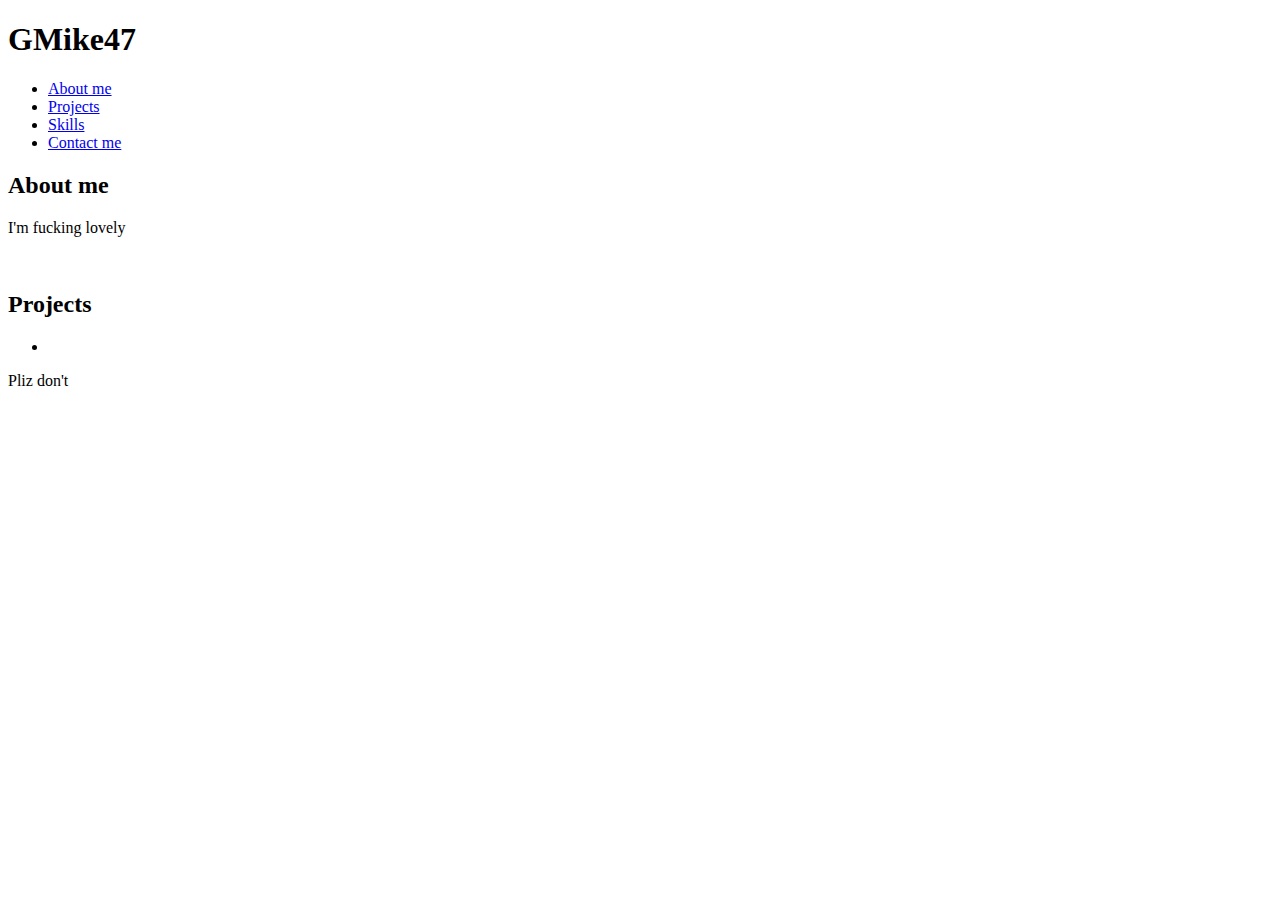
==== index.html @ 8778cb97 "secind commit" ====
<!DOCTYPE html>
<html>
    <head>
        <link href="./style" rel="stylesheet">
        <title>My Portfolio</title>
    </head>
    <body>
        <header>
            <h1>GMike47</h1>
            <nav>
                <ul>
                    <li><a href="#about me">About me</a></li>
                    <li><a href="#projects">Projects</a></li>
                    <li><a href="#skillz">Skills</a></li>
                    <li><a href="#contact me">Contact me</a></li>
                </ul>
            </nav>
        </header>
        <section id="about me">
            <h2>About me</h2>
            <p>I'm fucking lovely</p>
            <img href="./reso/sdfsdsgfdg.png">
        </section>
        <section id="projects">
            <h2>Projects</h2>
            <ul>
                <li></li>
            </ul>
        </section>
        <section id="skillz">

        </section>
        <footer id="contact me">
            <p>Pliz don't</p>
        </footer>
    </body>
</html>
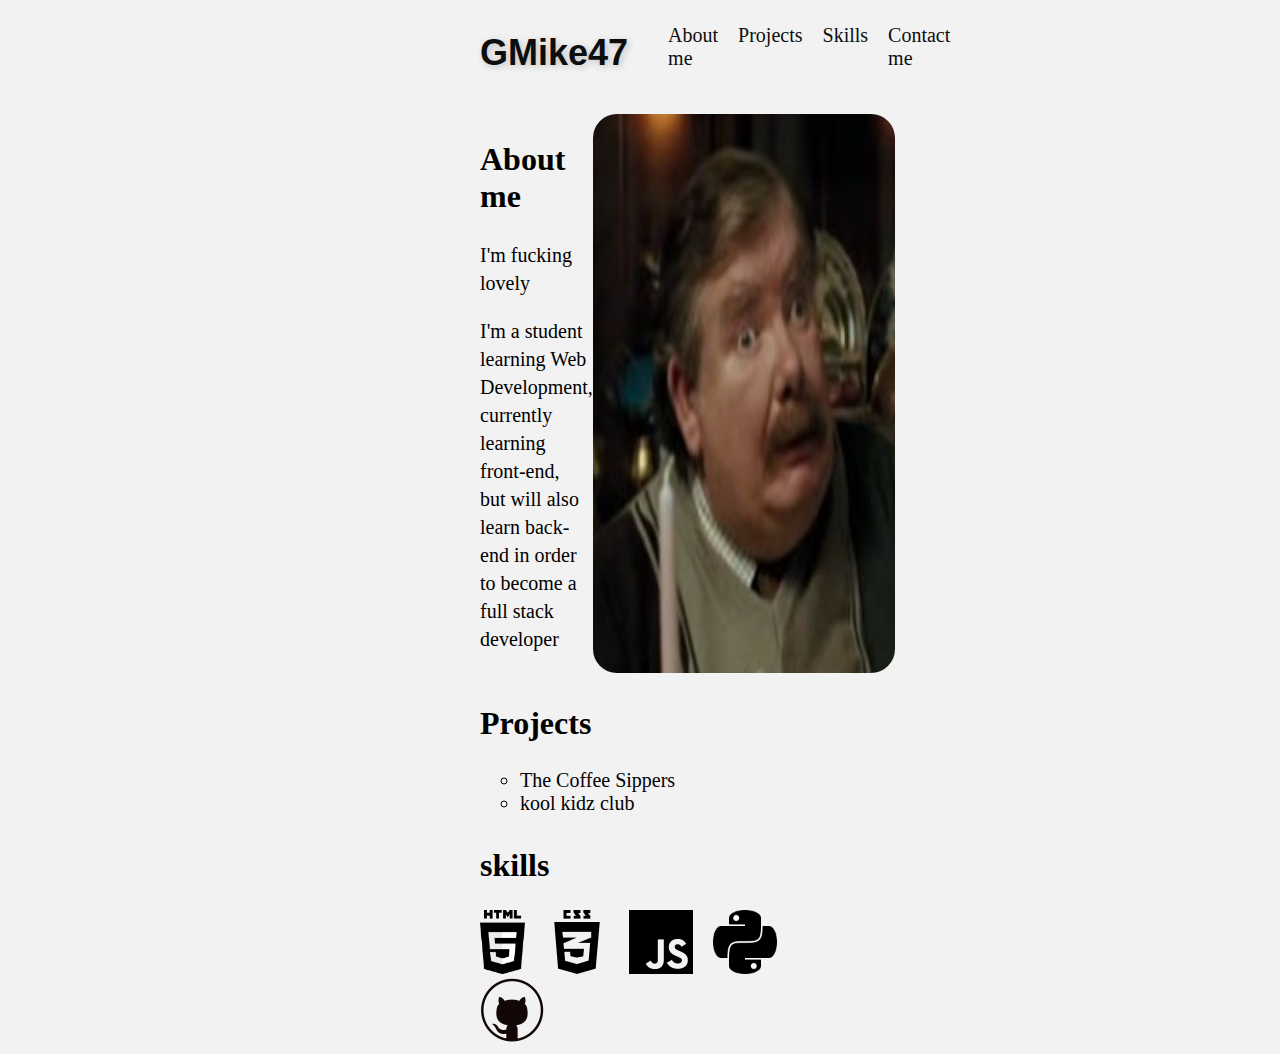
==== commit 536e234b: "made contact page, need more work" ====
--- a/index.html
+++ b/index.html
@@ -1,37 +1,46 @@
 <!DOCTYPE html>
 <html>
     <head>
-        <link href="./style" rel="stylesheet">
-        <title>My Portfolio</title>
+        <link href="./style.css" rel="stylesheet">
+        <title>GMike47 Portfolio</title>
     </head>
     <body>
         <header>
             <h1>GMike47</h1>
-            <nav>
-                <ul>
-                    <li><a href="#about me">About me</a></li>
-                    <li><a href="#projects">Projects</a></li>
-                    <li><a href="#skillz">Skills</a></li>
-                    <li><a href="#contact me">Contact me</a></li>
-                </ul>
-            </nav>
+            <ul class="nav">
+                <li><a href="#aboutMe">About me</a></li>
+                <li><a href="#projects">Projects</a></li>
+                <li><a href="#skillz">Skills</a></li>
+                <li><a href="./contact.html">Contact me</a></li>
+            </ul>
         </header>
-        <section id="about me">
-            <h2>About me</h2>
-            <p>I'm fucking lovely</p>
-            <img href="./reso/sdfsdsgfdg.png">
+        <section id="aboutMe">
+            <div class="info">
+                <h2>About me</h2>
+                <p>I'm fucking lovely</p>
+                <p>I'm a student learning Web Development, currently learning front-end,<br> but will also learn back-end in order to become a full stack developer</p>
+            </div>
+            <img src="./reso/sdfsdsgfdg.png" alt="A picture of Vernon Dudley">
         </section>
         <section id="projects">
             <h2>Projects</h2>
             <ul>
-                <li></li>
+                <li>The Coffee Sippers</li>
+                <li>kool kidz club</li>
             </ul>
         </section>
         <section id="skillz">
-
+            <h2>skills</h2>
+            <div class="set">
+                <img src="./reso/kindpng_html.png" alt="html">
+                <img src="./reso/pngwing.com css.png" alt="css">
+                <img src="./reso/javascript_logo_icon_145155.png" alt="javascript">
+                <img src="./reso/768px-Python_icon_(black_and_white).svg.png" alt="python">
+                <img src="./reso/toppng.com-github-logo-transparent-512x512.png" alt="github">
+            </div>
         </section>
-        <footer id="contact me">
-            <p>Pliz don't</p>
-        </footer>
+        <footer id="frog">
+            <embed>
+            </footer>
     </body>
 </html>--- a/style.css
+++ b/style.css
@@ -0,0 +1,94 @@
+html {
+    font-size: 16px;
+}
+
+body {
+    background-color: #f2f2f2;
+    margin-right: 30rem;
+    margin-left: 30rem;
+}
+
+header {
+    display: flex;
+    justify-content: space-between;
+}
+
+h1 {
+    color: #0d0d0d;
+    text-shadow: 2px 2px 7px silver;
+    font-family: 'Cascadia Code', Helvetica, sans-serif;
+    font-size: 2.25rem;
+}
+
+.nav {
+    display: flex;
+    list-style: none;
+    justify-content: space-around;
+}
+
+.nav li {
+    margin-right: 1.25rem;
+    text-decoration: none;
+}
+
+.nav a {
+    text-decoration: none;
+    font-size: 1.25rem;
+    color: #0d0d0d;
+}
+
+.nav a:hover {
+    opacity: 0.75;
+    font-weight: 600;
+}
+
+#aboutMe {
+    display: flex;
+    justify-content: space-between;
+    margin-top: 1rem;
+}
+
+.info h2 {
+    font-size: 2rem;
+}
+
+.info p {
+    font-size: 1.25rem;
+    line-height: 1.4;
+}
+
+#aboutMe img {
+    border-radius: 1.5rem;
+}
+
+#projects {
+    margin-top: 2rem;
+}
+
+#projects h2 {
+    font-size: 2rem;
+    font-weight: 600;
+}
+
+#projects ul {
+    list-style: circle;
+}
+
+#projects li {
+    font-size: 1.25rem;
+}
+
+#skillz {
+    margin-top: 2rem;
+}
+
+#skillz h2 {
+    font-size: 2rem;
+}
+
+
+#skillz img {
+    height: 4rem;
+    width: auto;
+    margin-right: 1rem;
+}
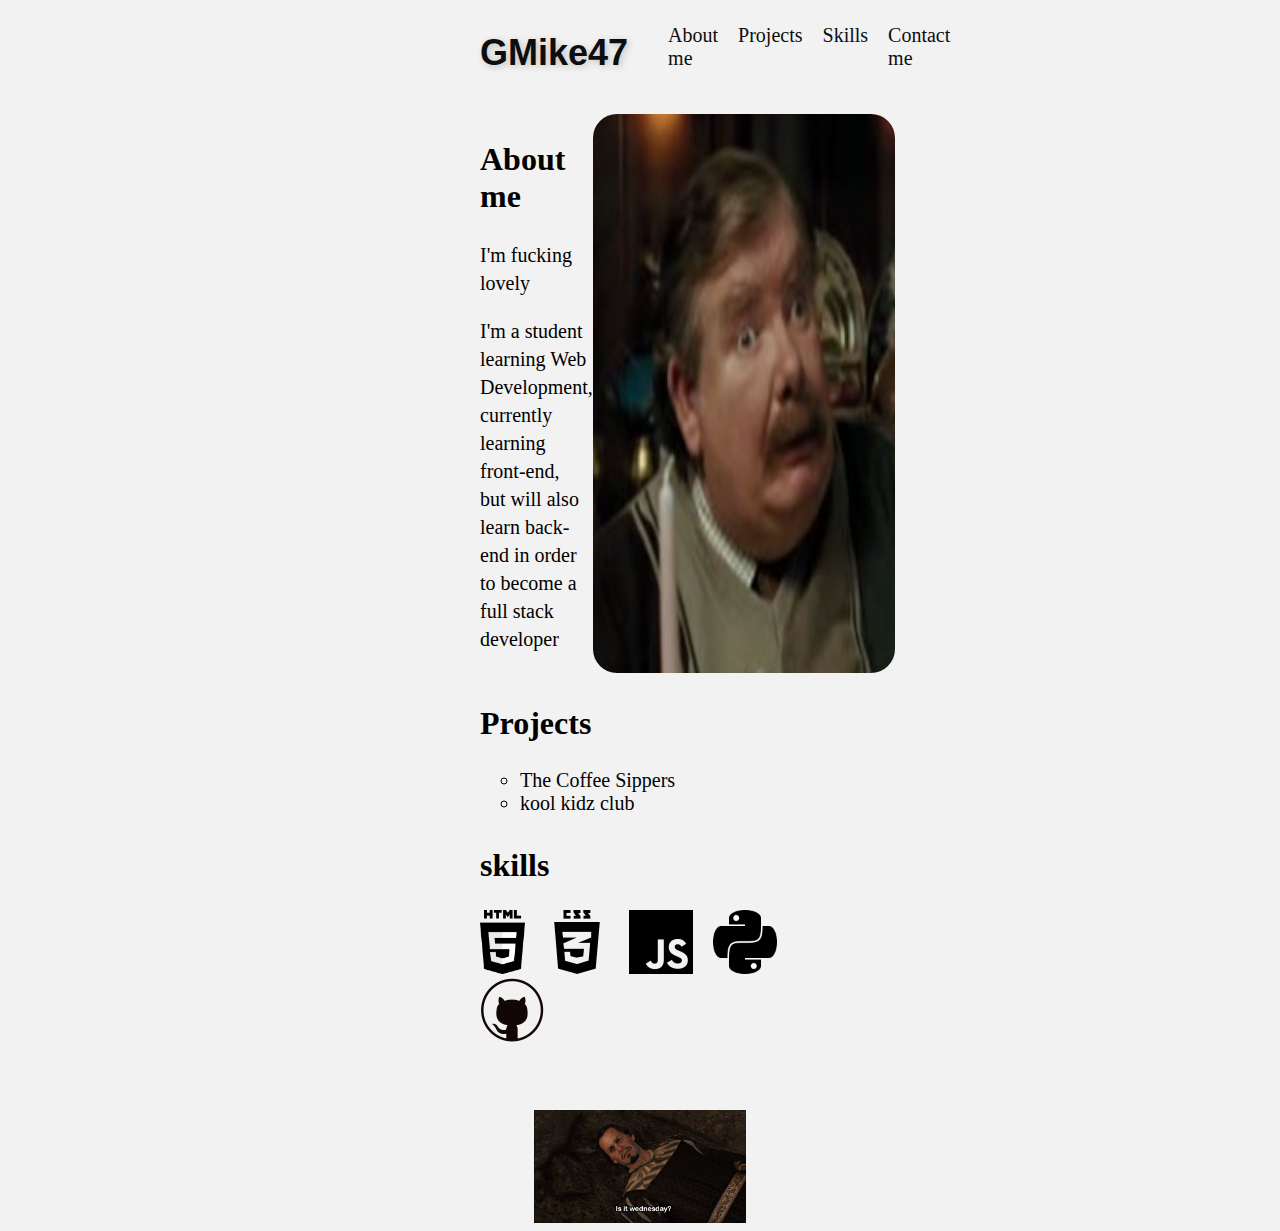
==== commit 574a2d0a: "made getday gif work, yay" ====
--- a/index.html
+++ b/index.html
@@ -39,8 +39,9 @@
                 <img src="./reso/toppng.com-github-logo-transparent-512x512.png" alt="github">
             </div>
         </section>
-        <footer id="frog">
-            <embed>
-            </footer>
+        <footer class="frog">
+            <img id="frog" src="./reso/no wendesday yet.gif" alt="It is not wendesday yet my dudes">
+        </footer>
+        <script src="./main.js"></script>
     </body>
 </html>--- a/style.css
+++ b/style.css
@@ -92,3 +92,20 @@
     width: auto;
     margin-right: 1rem;
 }
+
+#contact img {
+    height: auto;
+    width: 4rem;
+    cursor: pointer;
+}
+
+.frog {
+    margin-top: 4rem;
+}
+
+#frog {
+    display: block;
+    margin-left: auto;
+    margin-right: auto;
+    width: 66%;
+}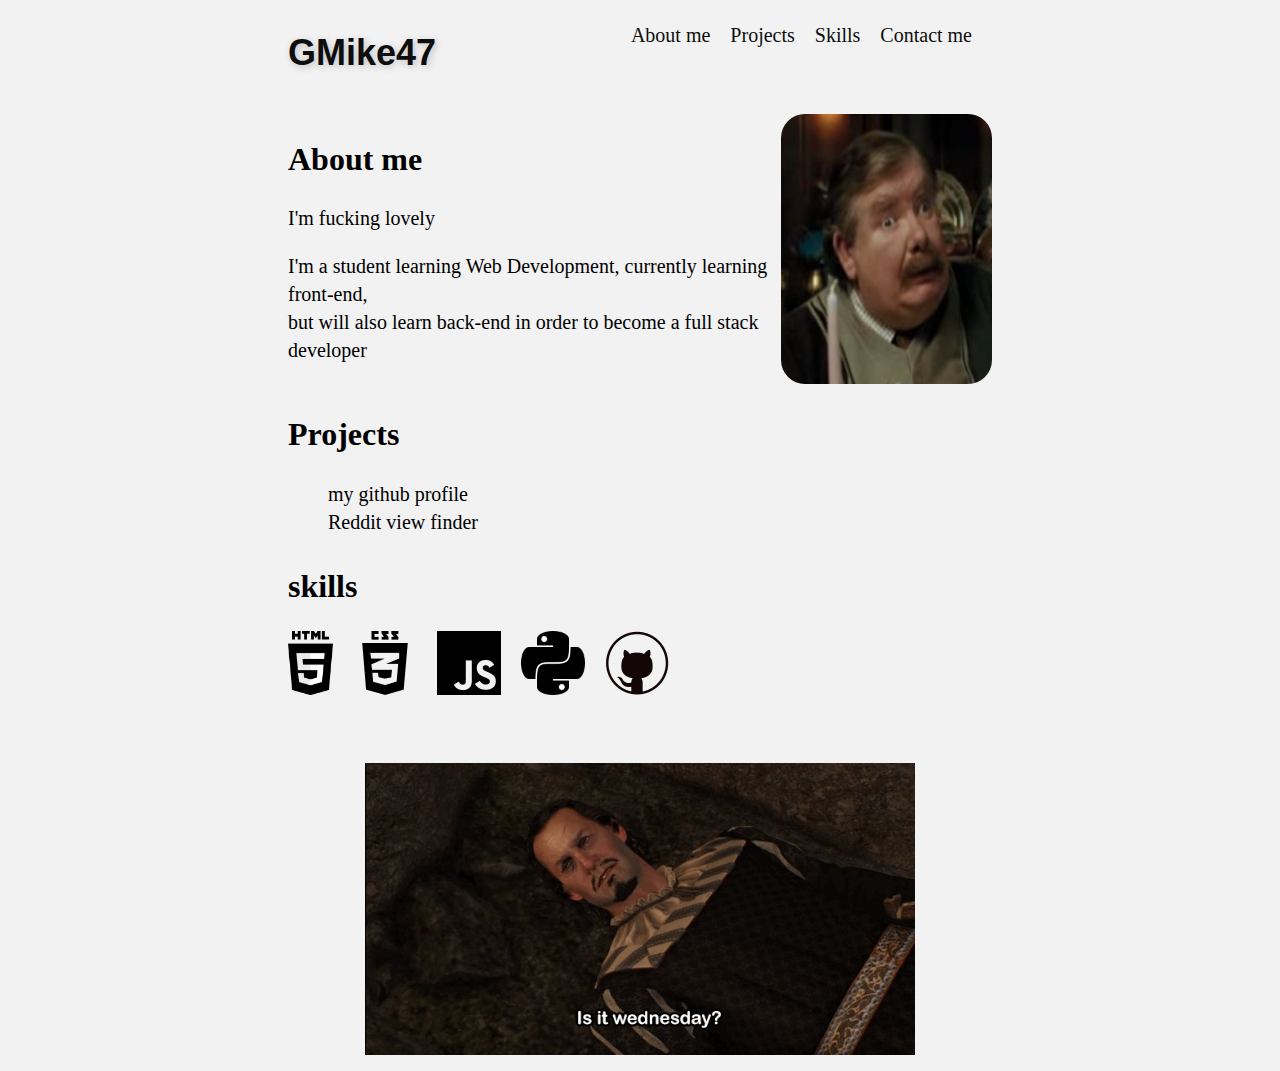
==== commit b1bc3d4d: "update reddit project" ====
--- a/index.html
+++ b/index.html
@@ -25,8 +25,8 @@
         <section id="projects">
             <h2>Projects</h2>
             <ul>
-                <li>The Coffee Sippers</li>
-                <li>kool kidz club</li>
+                <li><a href="https://github.com/Gmike47" target="_blank" title="Click to view my git hub">my github profile</a></li>
+                <li><a href="https://regal-hummingbird-b83a95.netlify.app/" target="_blank" title="check out my reddit view website">Reddit view finder</a></li>
             </ul>
         </section>
         <section id="skillz">
--- a/style.css
+++ b/style.css
@@ -6,6 +6,34 @@
     background-color: #f2f2f2;
     margin-right: 30rem;
     margin-left: 30rem;
+}
+
+@media only screen and (max-width: 1700px) {
+    body {
+        margin-right: 25rem;
+        margin-left: 25rem;
+    }
+}
+
+@media only screen and (max-width: 1450px) {
+    body {
+        margin-right: 18rem;
+        margin-left: 18rem;
+    }
+}
+
+@media only screen and (max-width: 1200px) {
+    body {
+        margin-right: 5rem;
+        margin-left: 5rem;
+    }
+}
+
+@media only screen and (max-width: 800px) {
+    body {
+        margin-right: 1rem;
+        margin-left: 1rem;
+    }
 }
 
 header {
@@ -48,6 +76,7 @@
     margin-top: 1rem;
 }
 
+
 .info h2 {
     font-size: 2rem;
 }
@@ -59,6 +88,7 @@
 
 #aboutMe img {
     border-radius: 1.5rem;
+    width: 30%;
 }
 
 #projects {
@@ -71,11 +101,23 @@
 }
 
 #projects ul {
-    list-style: circle;
+    list-style: none;
+    line-height: 1.4;
 }
 
 #projects li {
     font-size: 1.25rem;
+}
+
+#projects a {
+    color: black;
+    text-decoration: none;
+}
+
+#projects a:hover {
+    color: darkslategray;
+    font-weight: 600;
+    text-decoration: none;
 }
 
 #skillz {
@@ -101,11 +143,36 @@
 
 .frog {
     margin-top: 4rem;
+    margin-bottom: 1rem;
 }
 
 #frog {
     display: block;
     margin-left: auto;
     margin-right: auto;
-    width: 66%;
+    width: 70%;
+}
+
+@media only screen and (max-width: 1700px) {
+    #frog {
+        width: 74%;
+    }
+}
+
+@media only screen and (max-width: 1450px) {
+    #frog {
+        width: 78%;
+    }
+}
+
+@media only screen and (max-width: 1200px) {
+    #frog {
+        width: 78%;
+    }
+}
+
+@media only screen and (max-width: 800px) {
+    #frog {
+        width: 84%;
+    }
 }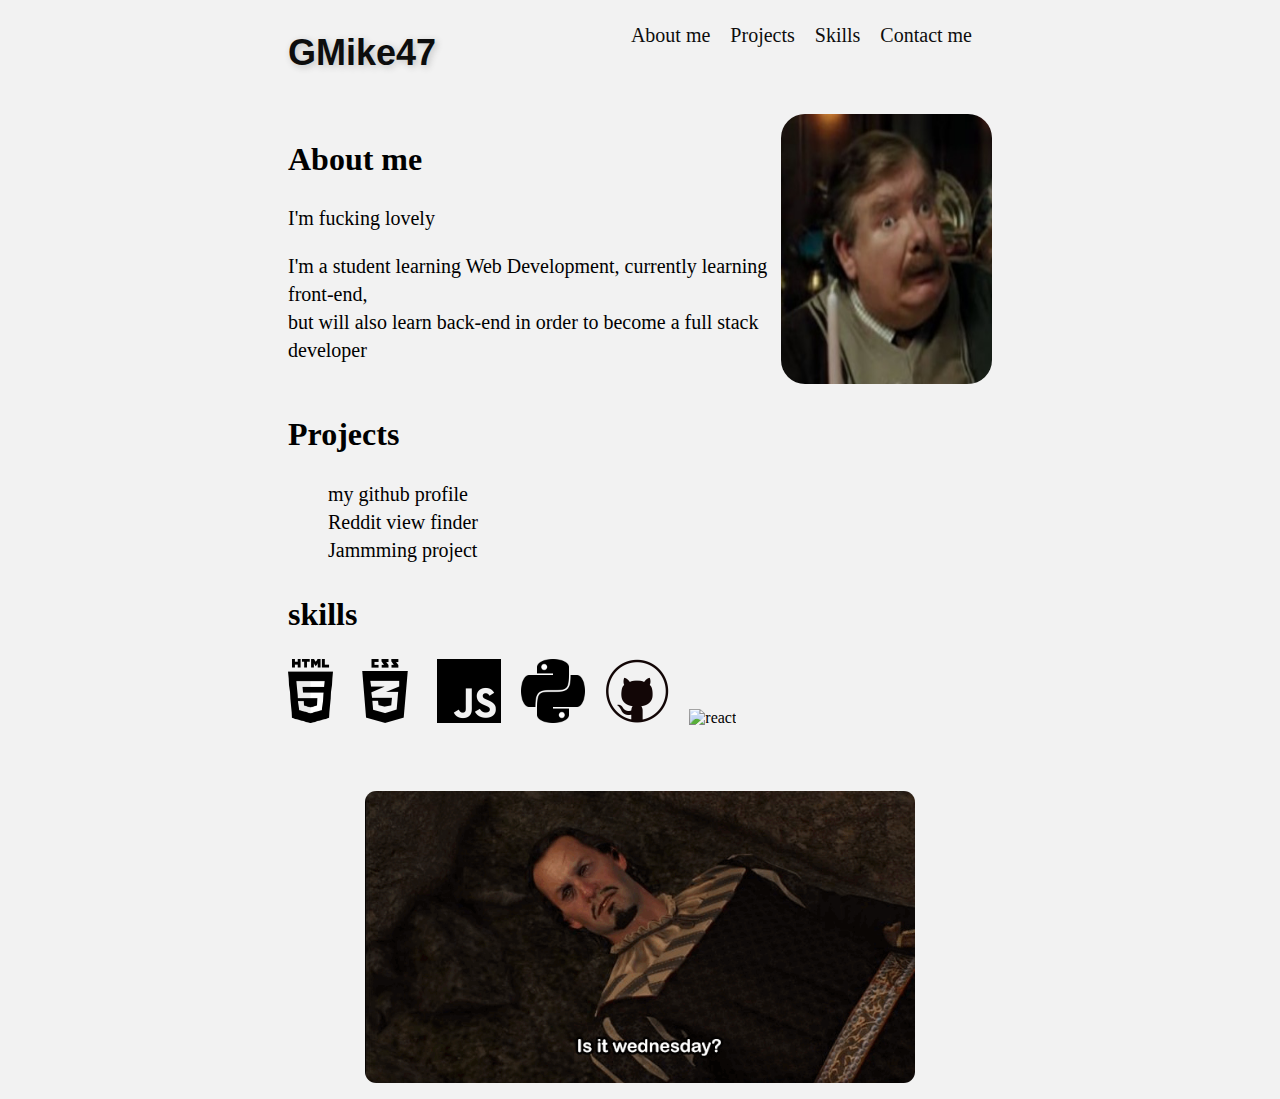
==== commit cff7a330: "add jamming project and update css" ====
--- a/index.html
+++ b/index.html
@@ -27,6 +27,7 @@
             <ul>
                 <li><a href="https://github.com/Gmike47" target="_blank" title="Click to view my git hub">my github profile</a></li>
                 <li><a href="https://regal-hummingbird-b83a95.netlify.app/" target="_blank" title="check out my reddit view website">Reddit view finder</a></li>
+                <li><a href="https://sparkling-malabi-a1817c.netlify.app/" target="_blank" title="check out my Spotify playlist App" >Jammming project</a></li>
             </ul>
         </section>
         <section id="skillz">
@@ -37,6 +38,7 @@
                 <img src="./reso/javascript_logo_icon_145155.png" alt="javascript">
                 <img src="./reso/768px-Python_icon_(black_and_white).svg.png" alt="python">
                 <img src="./reso/toppng.com-github-logo-transparent-512x512.png" alt="github">
+                <img src="./reso/reacticon.png" alt="react">
             </div>
         </section>
         <footer class="frog">
--- a/style.css
+++ b/style.css
@@ -8,31 +8,43 @@
     margin-left: 30rem;
 }
 
-@media only screen and (max-width: 1700px) {
-    body {
-        margin-right: 25rem;
-        margin-left: 25rem;
-    }
-}
-
-@media only screen and (max-width: 1450px) {
+@media only screen and (max-width: 1500px) {
     body {
         margin-right: 18rem;
         margin-left: 18rem;
     }
 }
 
-@media only screen and (max-width: 1200px) {
+@media only screen and (max-width: 1250px) {
+    body {
+        margin-right: 12rem;
+        margin-left: 12rem;
+    }
+    html {
+        font-size: 14px;
+    }
+}
+
+@media only screen and (max-width: 1000px) {
     body {
         margin-right: 5rem;
         margin-left: 5rem;
     }
-}
-
-@media only screen and (max-width: 800px) {
+    html {
+        font-size: 12px;
+    }
+}
+
+@media only screen and (max-width: 600px) {
     body {
         margin-right: 1rem;
         margin-left: 1rem;
+    }
+    html {
+        font-size: 10px;
+    }
+    #aboutMe img {
+        height: 25%;
     }
 }
 
@@ -141,6 +153,23 @@
     cursor: pointer;
 }
 
+@keyframes boop {
+    from {margin-top: 3rem;}
+    to {margin-top: 1.35rem;}
+}
+
+.message {
+    font-size: 1.3rem;
+    color: rgb(24, 24, 70);
+    background-color: rgb(187, 217, 246);
+    width: 14%;
+    border-radius: 3rem;
+    padding: 0.5rem 1rem;
+    text-shadow: 1px 1px 1px rgb(174, 174, 185);
+    animation-name: boop;
+    animation-duration: 0.15s;
+}
+
 .frog {
     margin-top: 4rem;
     margin-bottom: 1rem;
@@ -151,6 +180,7 @@
     margin-left: auto;
     margin-right: auto;
     width: 70%;
+    border-radius: 0.7rem;
 }
 
 @media only screen and (max-width: 1700px) {
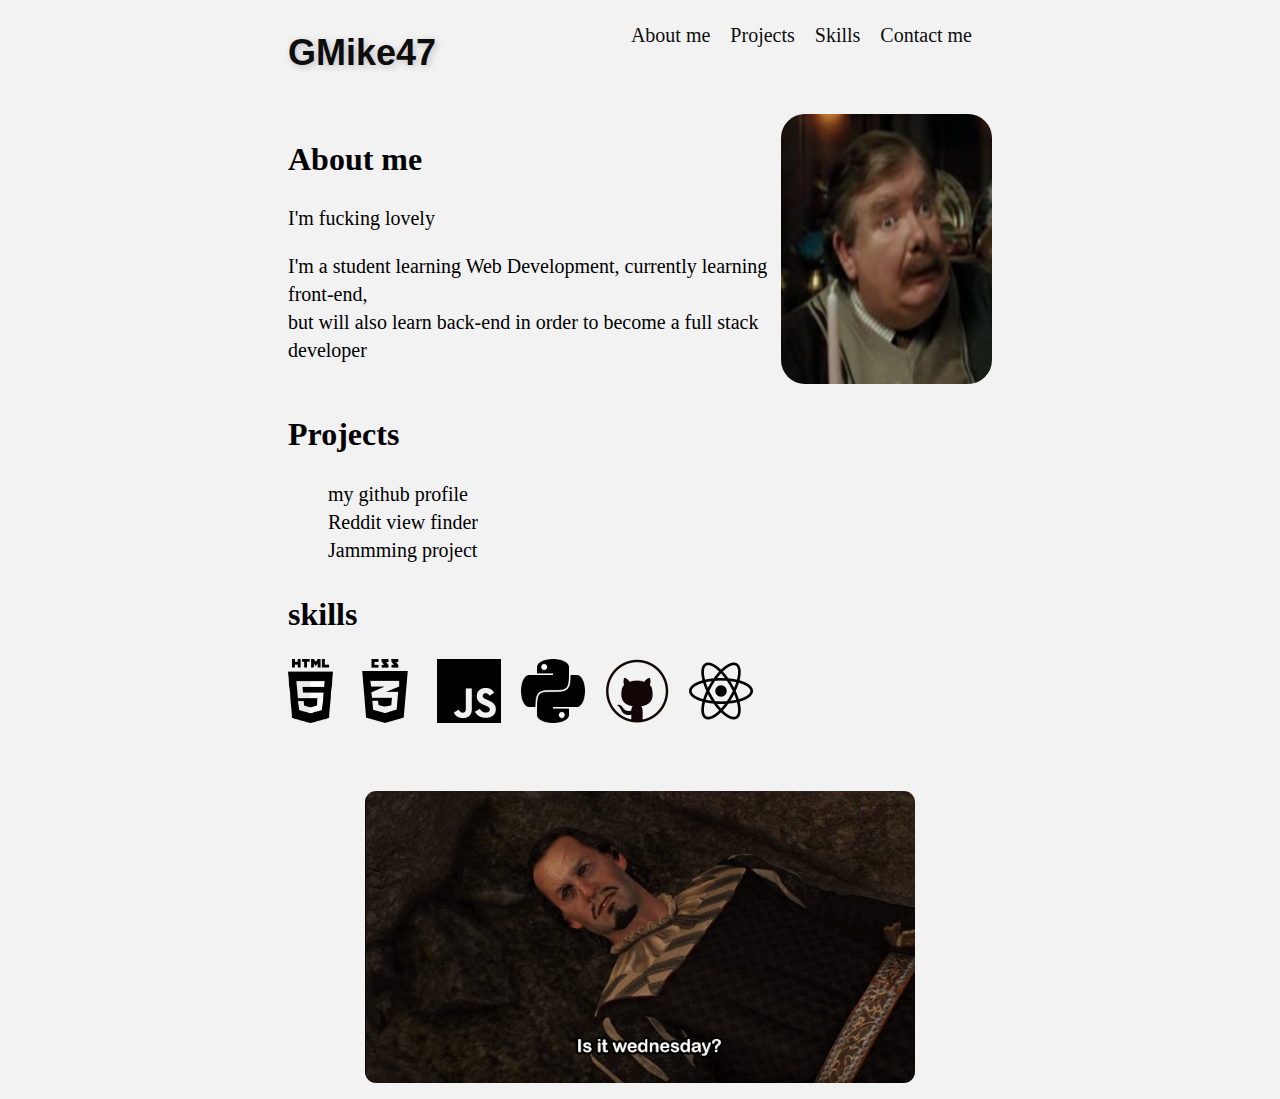
==== commit 3fc2c38c: "add titles to skillz" ====
--- a/index.html
+++ b/index.html
@@ -33,12 +33,12 @@
         <section id="skillz">
             <h2>skills</h2>
             <div class="set">
-                <img src="./reso/kindpng_html.png" alt="html">
-                <img src="./reso/pngwing.com css.png" alt="css">
-                <img src="./reso/javascript_logo_icon_145155.png" alt="javascript">
-                <img src="./reso/768px-Python_icon_(black_and_white).svg.png" alt="python">
-                <img src="./reso/toppng.com-github-logo-transparent-512x512.png" alt="github">
-                <img src="./reso/reacticon.png" alt="react">
+                <img src="./reso/kindpng_html.png" alt="html" title="html">
+                <img src="./reso/pngwing.com css.png" alt="css" title="css">
+                <img src="./reso/javascript_logo_icon_145155.png" alt="javascript" title="javascript">
+                <img src="./reso/768px-Python_icon_(black_and_white).svg.png" alt="python" title="python">
+                <img src="./reso/toppng.com-github-logo-transparent-512x512.png" alt="github" title="github">
+                <img src="./reso/reacticon.png" alt="react" title="react">
             </div>
         </section>
         <footer class="frog">
